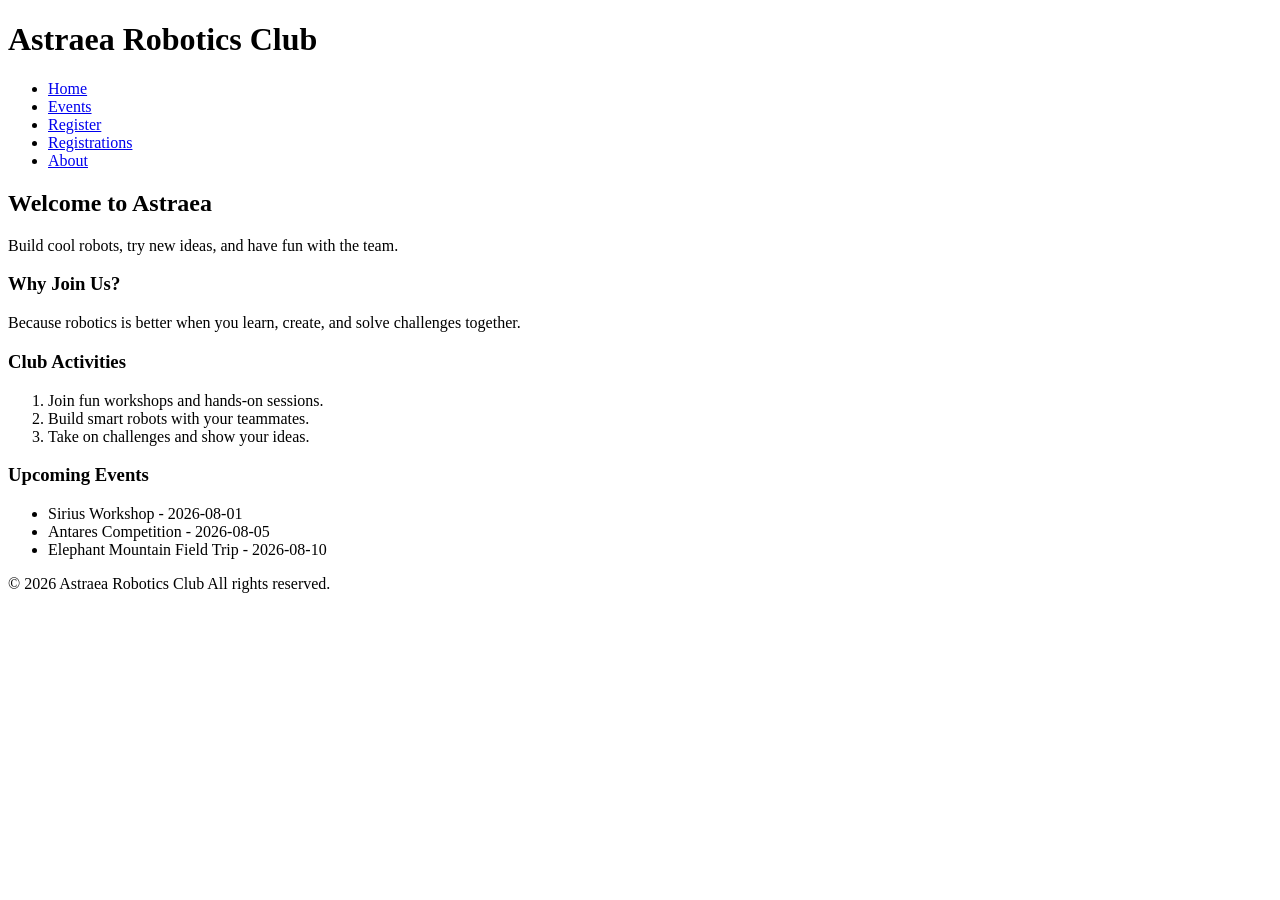
==== index.html @ b5e855ba "Home page and welcome section and upcoming events" ====
<!DOCTYPE html>
<html lang="en">
<head>
  <meta charset="UTF-8">
  <title>Astraea Robotics Club</title>
  <link rel="stylesheet" href="style.css">
</head>
<body>
<header>
  <h1>Astraea Robotics Club</h1>
  <nav>
    <ul>
      <li><a href="index.html">Home</a></li>
      <li><a href="events.html">Events</a></li>
      <li><a href="registration.html">Register</a></li>
      <li><a href="registrations-list.html">Registrations</a></li>
      <li><a href="about.html">About</a></li>
    </ul>
  </nav>
</header>

<main>
  <h2>Welcome to Astraea</h2>
  <p>Build cool robots, try new ideas, and have fun with the team.</p>

  <h3>Why Join Us?</h3>
  <p>Because robotics is better when you learn, create, and solve challenges together.</p>

  <h3>Club Activities</h3>
  <ol>
    <li>Join fun workshops and hands-on sessions.</li>
    <li>Build smart robots with your teammates.</li>
    <li>Take on challenges and show your ideas.</li>
  </ol>

  <h3>Upcoming Events</h3>
  <ul>
    <li>Sirius Workshop - 2026-08-01</li>
    <li>Antares Competition - 2026-08-05</li>
    <li>Elephant Mountain Field Trip - 2026-08-10</li>
  </ul>
</main>

<footer>
  <p>&copy; 2026 Astraea Robotics Club  All rights reserved.</p>
</footer>
</body>
</html>
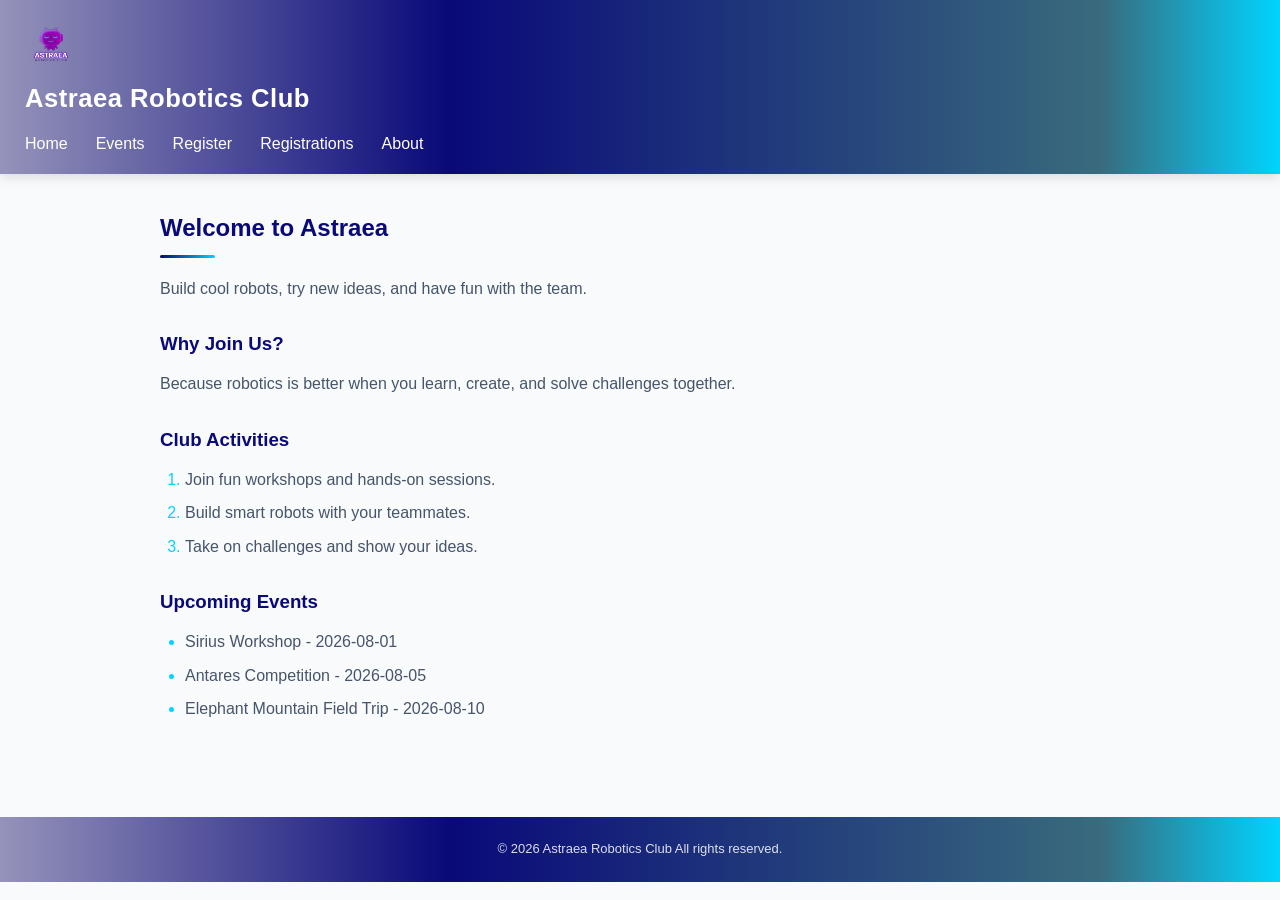
==== commit bbc8a393: "Update index.html with logo" ====
--- a/index.html
+++ b/index.html
@@ -7,6 +7,7 @@
 </head>
 <body>
 <header>
+  <img src="logo.svg" alt="Astraea Robotics Club Logo" class="site-logo">
   <h1>Astraea Robotics Club</h1>
   <nav>
     <ul>
@@ -45,4 +46,4 @@
   <p>&copy; 2026 Astraea Robotics Club  All rights reserved.</p>
 </footer>
 </body>
-</html>+</html>
--- a/style.css
+++ b/style.css
@@ -0,0 +1,280 @@
+/* Color gradient generated via https://cssgradient.io/ */
+
+html {
+  scroll-behavior: smooth;
+}
+
+* {
+  box-sizing: border-box;
+  margin: 0;
+  padding: 0;
+}
+
+body {
+  font-family: Arial, Helvetica, sans-serif;
+  line-height: 1.6;
+  color: #333;
+  background-color: #f8fafc;
+}
+
+header {
+  background: #9593ba;
+  background: linear-gradient(90deg, rgba(149, 147, 186, 1) 0%, rgba(9, 9, 121, 1) 35%, rgba(57, 107, 125, 1) 86%, rgba(0, 212, 255, 1) 100%);
+  color: white;
+  padding: 18px 25px;
+  position: sticky;
+  top: 0;
+  z-index: 100;
+  box-shadow: 0 2px 12px rgba(0, 0, 0, 0.15);
+}
+
+header h1 {
+  margin: 0 0 12px 0;
+  font-size: 1.6rem;
+  letter-spacing: 0.5px;
+}
+
+nav ul {
+  list-style: none;
+  display: flex;
+  gap: 28px;
+  flex-wrap: wrap;
+}
+
+nav a {
+  color: white;
+  text-decoration: none;
+  font-weight: 500;
+  padding-bottom: 4px;
+  border-bottom: 2px solid transparent;
+  transition: all 0.3s ease;
+}
+
+nav a:hover,
+nav a:focus {
+  color: #00d4ff;
+  border-bottom: 2px solid #00d4ff;
+}
+
+nav a.active {
+  color: #00d4ff;
+  border-bottom: 2px solid #00d4ff;
+  font-weight: 700;
+}
+
+main {
+  max-width: 1000px;
+  margin: 0 auto;
+  padding: 35px 20px;
+}
+
+main h2 {
+  color: #090979;
+  margin-bottom: 18px;
+  position: relative;
+  padding-bottom: 10px;
+}
+
+main h2::after {
+  content: "";
+  position: absolute;
+  left: 0;
+  bottom: 0;
+  width: 55px;
+  height: 3px;
+  background: linear-gradient(90deg, rgba(9, 9, 121, 1) 0%, rgba(0, 212, 255, 1) 100%);
+  border-radius: 2px;
+}
+
+main h3 {
+  color: #090979;
+  margin: 28px 0 12px 0;
+}
+
+main p {
+  margin-bottom: 14px;
+  color: #475569;
+}
+
+main ul,
+main ol {
+  margin: 12px 0 20px 25px;
+  color: #475569;
+}
+
+main li {
+  margin-bottom: 8px;
+}
+
+main ul li::marker,
+main ol li::marker {
+  color: #00d4ff;
+}
+
+table {
+  width: 100%;
+  border-collapse: collapse;
+  margin-top: 15px;
+  background-color: white;
+  box-shadow: 0 4px 12px rgba(0, 0, 0, 0.06);
+  border-radius: 8px;
+  overflow: hidden;
+}
+
+caption {
+  font-weight: bold;
+  margin-bottom: 10px;
+  color: #090979;
+  text-align: left;
+}
+
+th, td {
+  padding: 12px 15px;
+  text-align: left;
+  border-bottom: 1px solid #e2e8f0;
+}
+
+th {
+  background: #9593ba;
+  background: linear-gradient(90deg, rgba(149, 147, 186, 1) 0%, rgba(9, 9, 121, 1) 35%, rgba(57, 107, 125, 1) 86%, rgba(0, 212, 255, 1) 100%);
+  color: white;
+  font-weight: 600;
+}
+
+tr:nth-child(even) {
+  background-color: #f1f5f9;
+}
+
+tr:hover {
+  background-color: #e0f2fe;
+}
+
+td a {
+  color: #090979;
+  text-decoration: none;
+  font-weight: 600;
+}
+
+td a:hover {
+  color: #00d4ff;
+  text-decoration: underline;
+}
+
+form {
+  max-width: 420px;
+  margin-top: 15px;
+  background-color: white;
+  padding: 25px;
+  border-radius: 10px;
+  box-shadow: 0 4px 12px rgba(0, 0, 0, 0.06);
+}
+
+label {
+  display: block;
+  margin-bottom: 6px;
+  font-weight: 600;
+  color: #090979;
+}
+
+input[type="text"],
+input[type="email"],
+textarea,
+select {
+  width: 100%;
+  padding: 11px 13px;
+  margin-bottom: 16px;
+  border: 1px solid #cbd5e1;
+  border-radius: 6px;
+  font-size: 15px;
+  transition: border-color 0.3s ease, box-shadow 0.3s ease;
+}
+
+textarea {
+  resize: vertical;
+}
+
+input[type="checkbox"],
+input[type="radio"] {
+  accent-color: #00d4ff;
+}
+
+input:focus,
+textarea:focus,
+select:focus {
+  outline: none;
+  border-color: #00d4ff;
+  box-shadow: 0 0 0 3px rgba(0, 212, 255, 0.2);
+}
+
+input[type="submit"],
+input[type="reset"] {
+  background: #9593ba;
+  background: linear-gradient(90deg, rgba(149, 147, 186, 1) 0%, rgba(9, 9, 121, 1) 35%, rgba(57, 107, 125, 1) 86%, rgba(0, 212, 255, 1) 100%);
+  color: white;
+  border: none;
+  padding: 10px 22px;
+  border-radius: 6px;
+  cursor: pointer;
+  font-size: 15px;
+  margin-right: 10px;
+  transition: all 0.3s ease;
+}
+
+input[type="submit"]:hover {
+  opacity: 0.9;
+  transform: translateY(-2px);
+}
+
+input[type="reset"]:hover {
+  background-color: #64748b;
+}
+
+footer {
+  background: #9593ba;
+  background: linear-gradient(90deg, rgba(149, 147, 186, 1) 0%, rgba(9, 9, 121, 1) 35%, rgba(57, 107, 125, 1) 86%, rgba(0, 212, 255, 1) 100%);
+  color: white;
+  text-align: center;
+  padding: 18px;
+  margin-top: 40px;
+}
+
+footer p {
+  margin: 4px 0;
+  font-size: 14px;
+}
+
+footer p:last-child {
+  opacity: 0.85;
+  font-size: 13px;
+}
+
+@media (max-width: 600px) {
+  header {
+    padding: 15px;
+  }
+
+  header h1 {
+    font-size: 1.3rem;
+  }
+
+  nav ul {
+    flex-direction: column;
+    gap: 12px;
+  }
+
+  main {
+    padding: 25px 15px;
+  }
+
+  table {
+    font-size: 14px;
+  }
+
+  th, td {
+    padding: 10px 8px;
+  }
+
+  form {
+    padding: 20px;
+  }
+}
